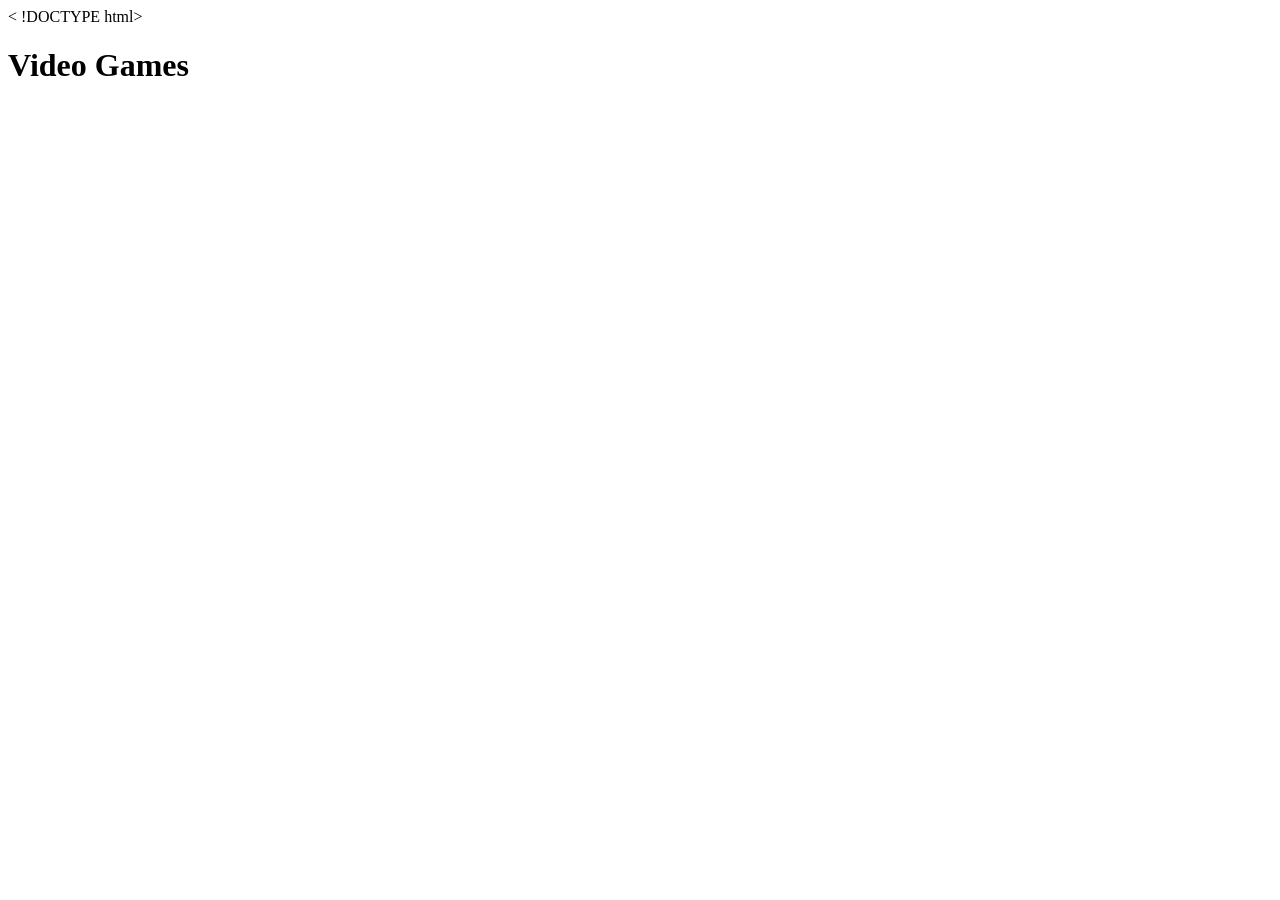
==== index.html @ 2a56facd "added changes" ====
< !DOCTYPE html>
<html>
    <head>
        <title>My first website</title>
        <!-- this is a comment, useful for notes could also use ctrl or cmnd + / -->
         <!-- these meta tags are used by the searcha engine -->
        <meta name="description" content="This is my first website">
        <meta name="author" content="Kate Brykalova">
        <meta name="keywords" content="html, css, learning">
        <meta charset="UTF-8">
    </head>
    <body>
        <header>
            <h1>Video Games</h1>
            <nav></nav>
        </header>
        <main></main>
        <footer></footer>
    </body>
</html>
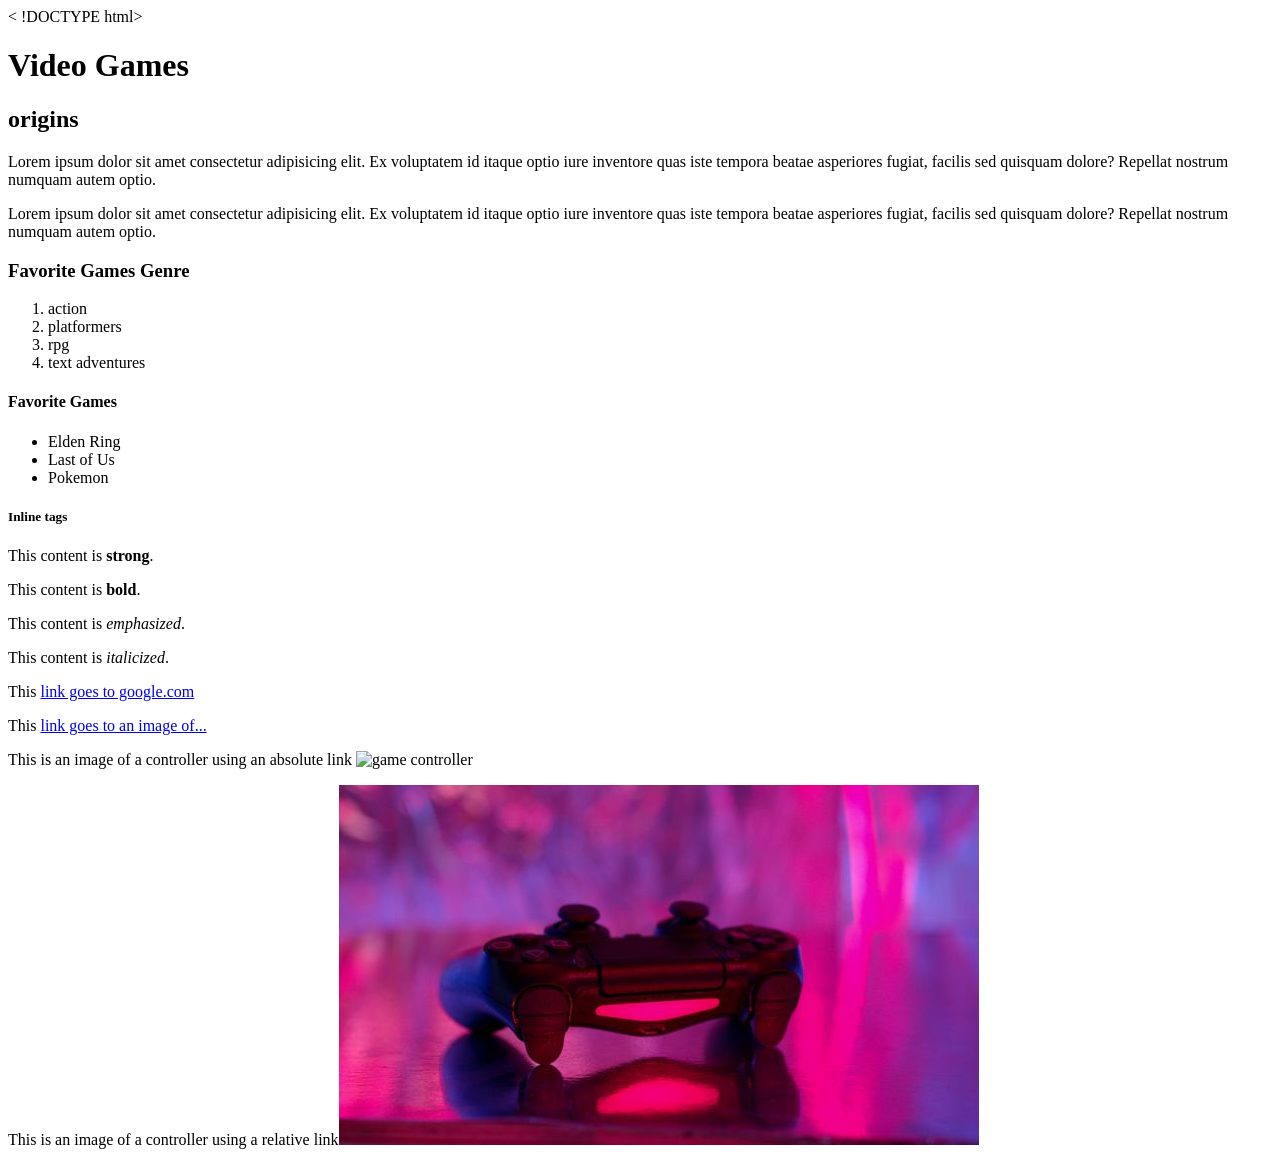
==== commit 021f2e55: "finished" ====
--- a/index.html
+++ b/index.html
@@ -14,7 +14,41 @@
             <h1>Video Games</h1>
             <nav></nav>
         </header>
-        <main></main>
+        <main>
+           <section>
+            <h2>origins</h2>
+            <p>Lorem ipsum dolor sit amet consectetur adipisicing elit. Ex voluptatem id itaque optio iure inventore quas iste tempora beatae asperiores fugiat, facilis sed quisquam dolore? Repellat nostrum numquam autem optio.</p>  
+            <p>Lorem ipsum dolor sit amet consectetur adipisicing elit. Ex voluptatem id itaque optio iure inventore quas iste tempora beatae asperiores fugiat, facilis sed quisquam dolore? Repellat nostrum numquam autem optio.</p>  
+           </section>
+           <section>
+            <h3>Favorite Games Genre</h3>
+            <ol>
+                <li>action</li>
+                <li>platformers</li>
+                <li>rpg</li>
+                <li>text adventures</li>
+            </ol>
+           </section>
+           <section>
+            <h4>Favorite Games</h4>
+            <ul>
+                <li>Elden Ring</li>
+                <li>Last of Us</li>
+                <li>Pokemon</li>
+            </ul>
+           </section>
+           <section>
+            <h5>Inline tags</h5>
+            <p>This content is <strong>strong</strong>.</p>
+            <p>This content is <b>bold</b>.</p>
+            <p>This content is <em>emphasized</em>.</p>
+            <p>This content is <i>italicized</i>.</p>
+            <p>This <a href="http://www.google.com" target="_blank">link goes to google.com</a></p>
+            <p>This <a href="https://images.pexels.com/photos/7773745/pexels-photo-7773745.jpeg" target="_blank">link goes to an image of...</a></p>
+            <p>This is an image of a controller using an absolute link <img src="https://images.pexels.com/photos/7773745/pexels-photo-7773745.jpeg" alt="game controller"></p>
+            <p>This is an image of a controller using a relative link<img src="images/gamecontroller.jpg" alt="game controller"></p>
+           </section>
+        </main>
         <footer></footer>
     </body>
 </html>
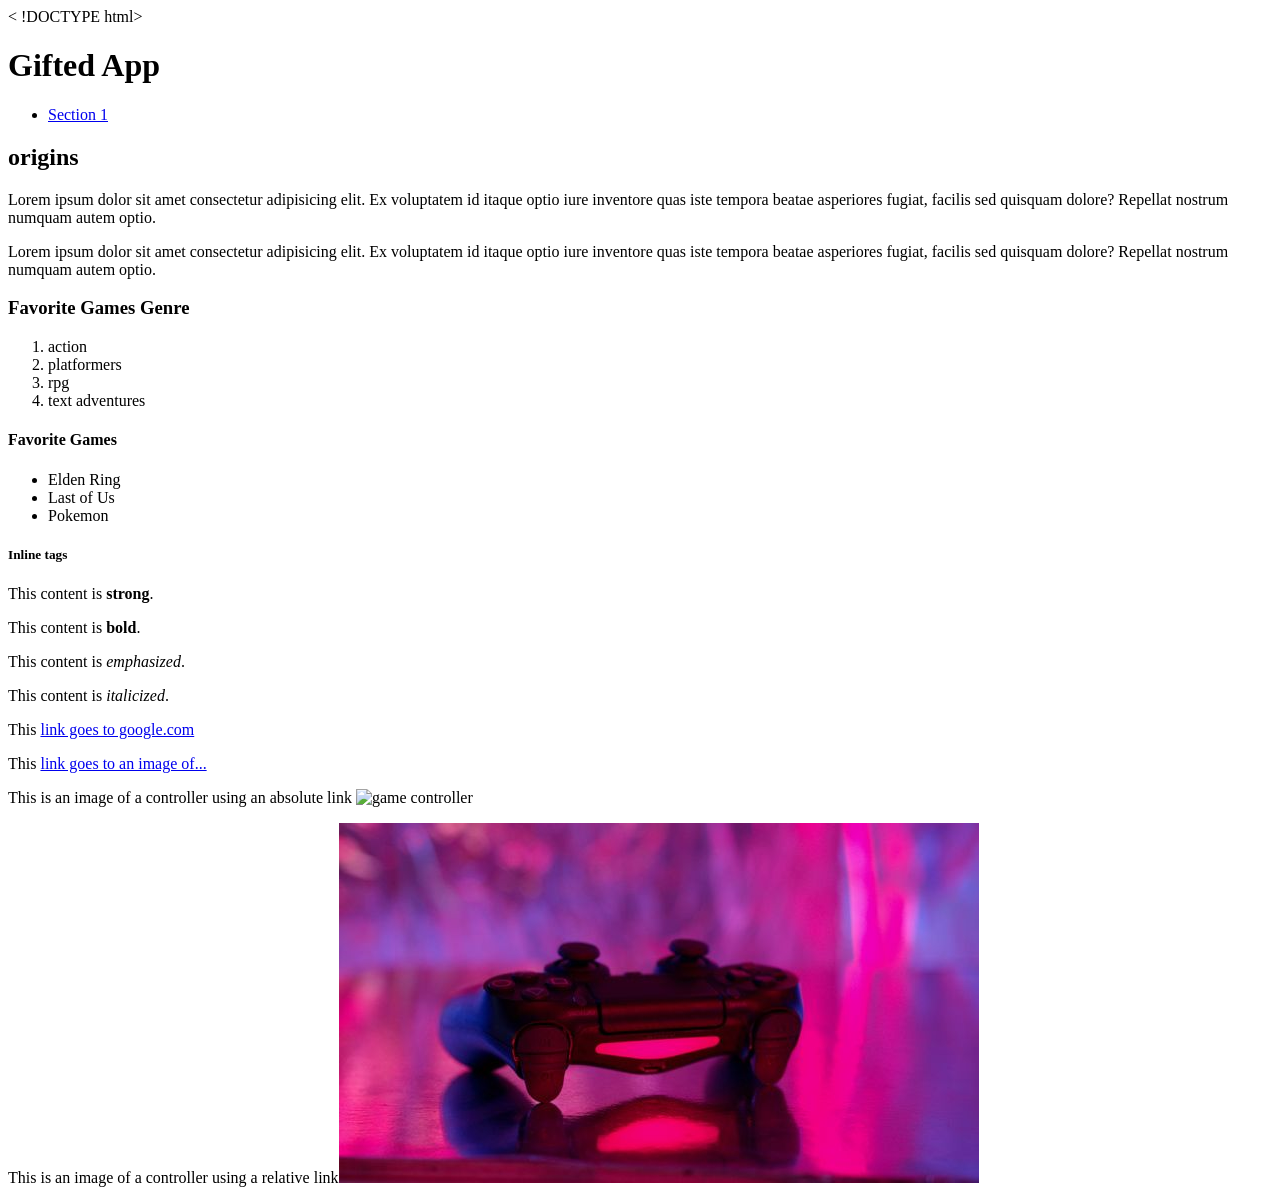
==== commit c2908588: "added changes" ====
--- a/index.html
+++ b/index.html
@@ -11,8 +11,12 @@
     </head>
     <body>
         <header>
-            <h1>Video Games</h1>
-            <nav></nav>
+            <h1>Gifted App</h1>
+            <nav>
+                <ul>
+                <li><a href="#section1">Section 1</a></li>
+                </ul> 
+            </nav>
         </header>
         <main>
            <section>
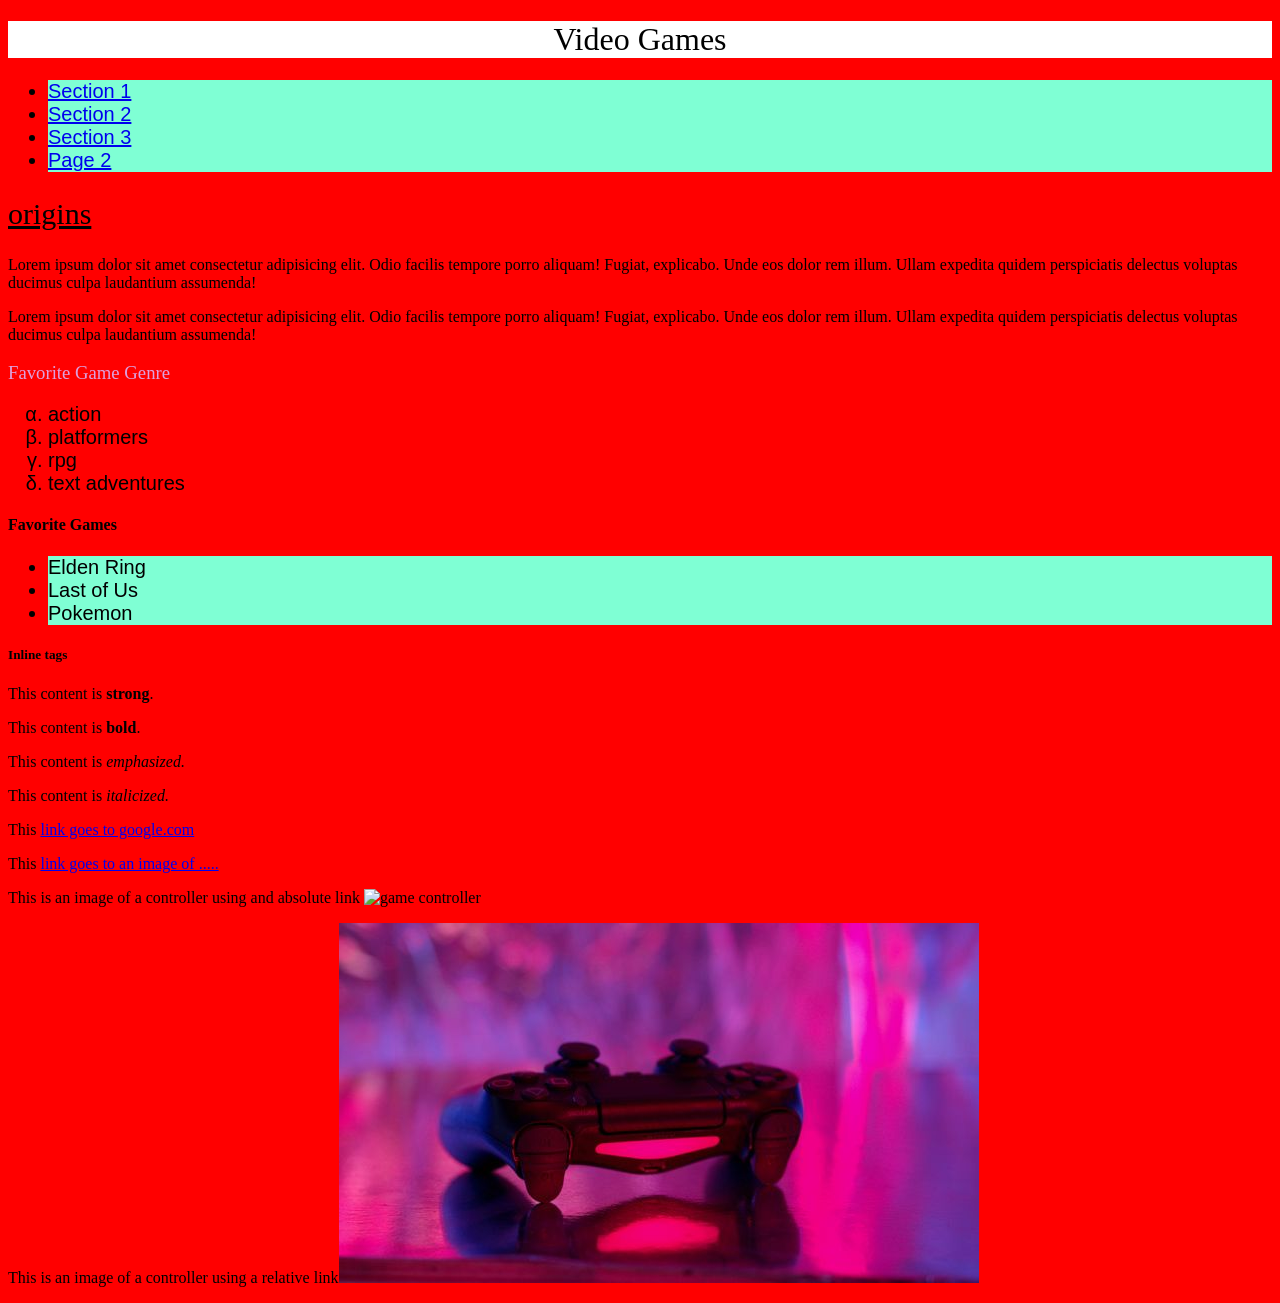
==== commit daba71c0: "Fix DOCTYPE and add working navigation" ====
--- a/index.html
+++ b/index.html
@@ -1,59 +1,69 @@
-< !DOCTYPE html>
+<!DOCTYPE html>
 <html>
     <head>
-        <title>My first website</title>
-        <!-- this is a comment, useful for notes could also use ctrl or cmnd + / -->
-         <!-- these meta tags are used by the searcha engine -->
+        <title>my first website</title>
+        <!-- this is a comment, these are useful for notes ctrl or cmd + /-->
+         <!-- these meta tags are used by the search engine -->
         <meta name="description" content="This is my first website">
         <meta name="author" content="Kate Brykalova">
         <meta name="keywords" content="html, css, learning">
+        <!--  this meta tag encodes my characters and is used by the browser-->
         <meta charset="UTF-8">
+        <style>
+            body{
+                background-color: gainsboro;
+            }
+        </style>
+        <link rel="stylesheet" href="css/style.css">
     </head>
     <body>
         <header>
-            <h1>Gifted App</h1>
+            <h1>Video Games</h1>
             <nav>
                 <ul>
-                <li><a href="#section1">Section 1</a></li>
+                    <li><a href="#section1">Section 1</a></li>
+                    <li><a href="#section2">Section 2</a></li>
+                    <li><a href="#gallery">Section 3</a></li>
+                    <li><a href="page2.html">Page 2</a></li>
                 </ul> 
             </nav>
         </header>
         <main>
-           <section>
-            <h2>origins</h2>
-            <p>Lorem ipsum dolor sit amet consectetur adipisicing elit. Ex voluptatem id itaque optio iure inventore quas iste tempora beatae asperiores fugiat, facilis sed quisquam dolore? Repellat nostrum numquam autem optio.</p>  
-            <p>Lorem ipsum dolor sit amet consectetur adipisicing elit. Ex voluptatem id itaque optio iure inventore quas iste tempora beatae asperiores fugiat, facilis sed quisquam dolore? Repellat nostrum numquam autem optio.</p>  
-           </section>
-           <section>
-            <h3>Favorite Games Genre</h3>
-            <ol>
-                <li>action</li>
-                <li>platformers</li>
-                <li>rpg</li>
-                <li>text adventures</li>
-            </ol>
-           </section>
-           <section>
-            <h4>Favorite Games</h4>
-            <ul>
-                <li>Elden Ring</li>
-                <li>Last of Us</li>
-                <li>Pokemon</li>
-            </ul>
-           </section>
-           <section>
-            <h5>Inline tags</h5>
-            <p>This content is <strong>strong</strong>.</p>
-            <p>This content is <b>bold</b>.</p>
-            <p>This content is <em>emphasized</em>.</p>
-            <p>This content is <i>italicized</i>.</p>
-            <p>This <a href="http://www.google.com" target="_blank">link goes to google.com</a></p>
-            <p>This <a href="https://images.pexels.com/photos/7773745/pexels-photo-7773745.jpeg" target="_blank">link goes to an image of...</a></p>
-            <p>This is an image of a controller using an absolute link <img src="https://images.pexels.com/photos/7773745/pexels-photo-7773745.jpeg" alt="game controller"></p>
-            <p>This is an image of a controller using a relative link<img src="images/gamecontroller.jpg" alt="game controller"></p>
-           </section>
+            <section id="section1">
+                <h2>origins</h2>
+                <p>Lorem ipsum dolor sit amet consectetur adipisicing elit. Odio facilis tempore porro aliquam! Fugiat, explicabo. Unde eos dolor rem illum. Ullam expedita quidem perspiciatis delectus voluptas ducimus culpa laudantium assumenda!</p>
+                <p>Lorem ipsum dolor sit amet consectetur adipisicing elit. Odio facilis tempore porro aliquam! Fugiat, explicabo. Unde eos dolor rem illum. Ullam expedita quidem perspiciatis delectus voluptas ducimus culpa laudantium assumenda!</p>
+            </section>
+            <section id="section2">
+                <h3>Favorite Game Genre</h3>
+                <ol>
+                    <li>action</li>
+                    <li>platformers</li>
+                    <li>rpg</li>
+                    <li>text adventures</li>
+                </ol>
+            </section>
+            <section>
+                <h4>Favorite Games</h4>
+                <ul>
+                    <li>Elden Ring</li>
+                    <li>Last of Us</li>
+                    <li>Pokemon</li>
+                </ul>
+            </section>
+            <section id="gallery">
+                <h5>Inline tags</h5>
+                <p>This content is <strong>strong</strong>.</p>
+                <p>This content is <b>bold</b>.</p>
+                <p>This content is <em>emphasized.</em></p>
+                <p>This content is <i>italicized.</i></p>
+                <p>This <a href="http://www.google.com" target="_blank">link goes to google.com</a></p>
+                <p>This <a href="https://images.pexels.com/photos/7773745/pexels-photo-7773745.jpeg" target="_blank">link goes to an image of .....</a></p>
+                <p>This is an image of a controller using and absolute link <img src="https://images.pexels.com/photos/7773745/pexels-photo-7773745.jpeg" alt="game controller"></p>
+                <p>This is an image of a controller using a relative link<img src="images/gamecontroller.jpg" alt="game controller"></p>
+            </section>
         </main>
         <footer></footer>
+
     </body>
-</html>
-
+</html>
--- a/css/style.css
+++ b/css/style.css
@@ -0,0 +1,33 @@
+@import url('https://fonts.googleapis.com/css2?family=Roboto+Mono:ital,wght@0,100..700;1,100..700&display=swap');
+
+body{
+    background-color: rgba(255,0,0,1.0);
+}
+
+h1,h2,h3{
+    font-family: "Roboto", fantasy;
+    font-weight: 200;
+}
+h1{
+    background-color: #ffffff;
+    text-align: center; 
+}
+h2{
+    text-decoration: underline;
+    font-size: 30px;
+}
+h3{
+    color: plum;
+
+}
+li{
+    font-family: sans-serif;
+    font-size: 20px;
+
+}
+ul li{
+    background-color: aquamarine;
+}
+ol li{
+    list-style: lower-greek;
+}
